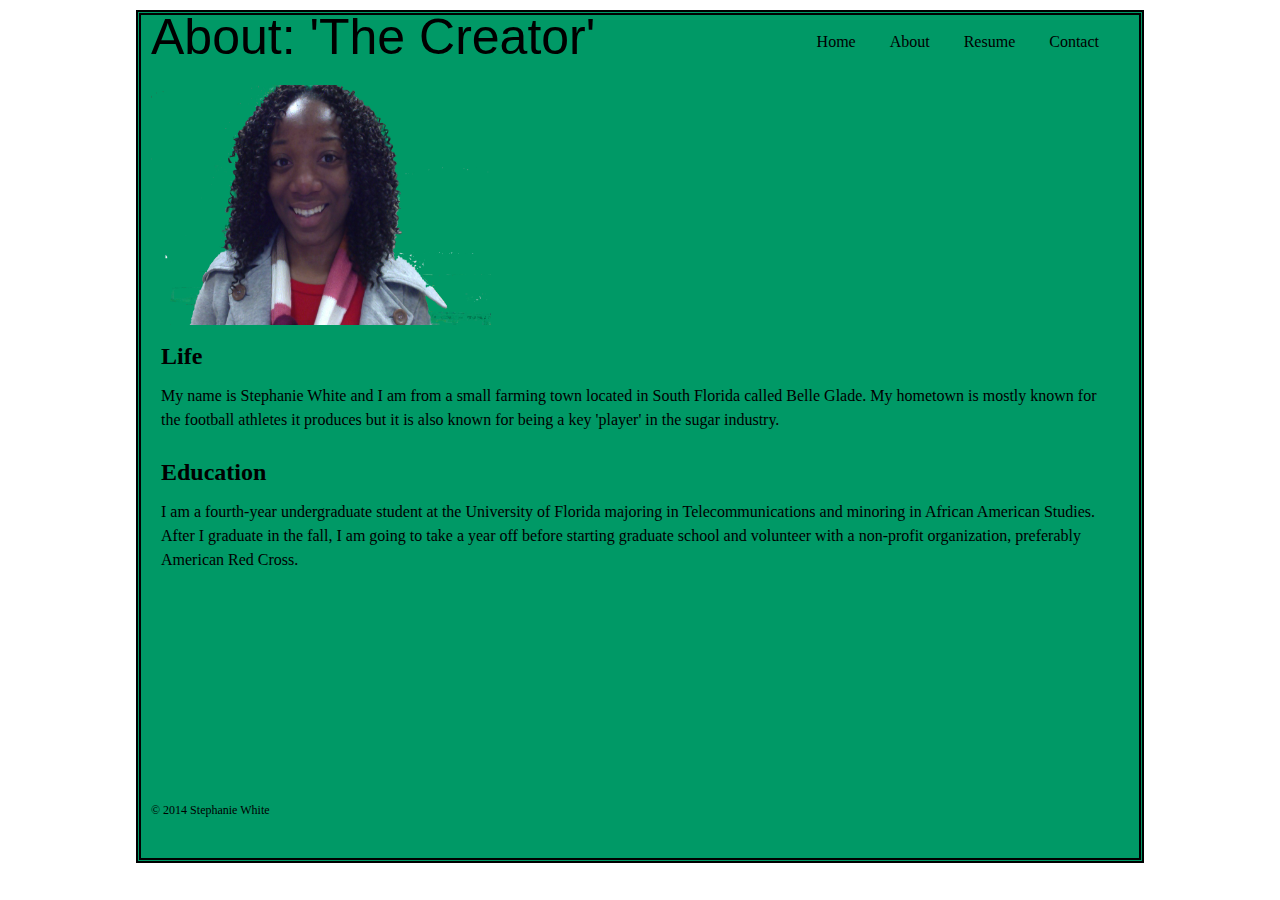
==== about.html @ c013e704 "made css uppercase until further notice" ====
<!DOCTYPE html>
<html>

    <head>
        <title>Stephanie's About Page</title>
        <meta charset="UTF-8">
        <meta name="description" content="A basic HTML layout styles with CSS.">
        <meta name="keywords" content="HTML,CSS,layout,wireframe,mmc3260">
        <meta name="author" content="Stephanie White">
        <link rel="stylesheet" href="CSS/base.css">
    </head>

    <body>

        <div id="wrapper"> <!--open div wrap--> 
        
    <header>
            <h1>About: 'The Creator'</h1>
            <nav>
            <a href="index.html">Home</a>
            <a href="about.html">About</a>
            <a href="resume.html">Resume</a>
            <a href="contact.html">Contact</a>    
        </nav>
    </header>
            
            <img src="img/step.png" width="350" height="250" />
                 
        <article> 

            <h2>Life</h2>
            <p>My name is Stephanie White and I am from a small farming town located in South Florida called Belle Glade. My hometown is mostly known for the football athletes it produces but it is also known for being a key 'player' in the sugar industry.</p><!-- closed paragraph-->
            <h2>Education</h2>
         <p>I am a fourth-year undergraduate student at the University of Florida majoring in Telecommunications and minoring in African American Studies. After I graduate in the fall, I am going to take a year off before starting graduate school and volunteer with a non-profit organization, preferably American Red Cross. </p>      
        </article>

        <footer>
        <p id="copyright"> &copy; 2014 Stephanie White</p>
        </footer>
        
    </div>
    
        </body>

</html>
---- CSS/base.css ----
/* changing lowercase */
* {
    box-sizing: border-box;
    margin: 0;
    padding: 5px;
}

body {
    background-color:#ffffff;
    font-family: cambria, serif;
    font-size: 16px;
    line-height: 24px;
}

div {
    background-color:#009966;
    border-style: double;
    border-width: 5px;
    margin-left: 10%;
    margin-right: 10%;
}

p {
    margin-bottom: 16px;
}

header {
    background-color: #009966;
    height: 60px;
} 

header h1 {
    clear:both;
    float:left;
    font-family: cambria, arial, sans-serif;
    font: #000000;
    font-size: 50px;
    font-weight:500;
    padding: 0px; /* TRouble */
}

header nav {
    float:right;
    /*margin-top: 60px;*/
}

header a {
    color: #000000;
    margin-right: 20px;
    text-decoration:none;
}

 header a:link {}
 header a:visited {}
 header a:hover {
    color:#ffffff;
}
header a:active {
    text-decoration:underline;
}
header a:focus {}

figure {
    padding:0px; 
}

Section {
    margin-top: 0px;
    margin-left: 355px;
    padding: 0px;
}
    
/*img {
    margin-left: 20%;
    margin-right: 20%;
    width: 60%;
}*/
article {
    clear:both;
    padding: 0 10px 0 10px;
}

article h1 {
    font-size: 36px;
    line-height: 44px;
    margin-top: 4px;
}

article h2 {
    font-size: 24px;
    line-height: 28px;
    margin-bottom: 4px;
}

footer {
    font-size: 12px; 
    padding:  200px 0 10px 0;
}
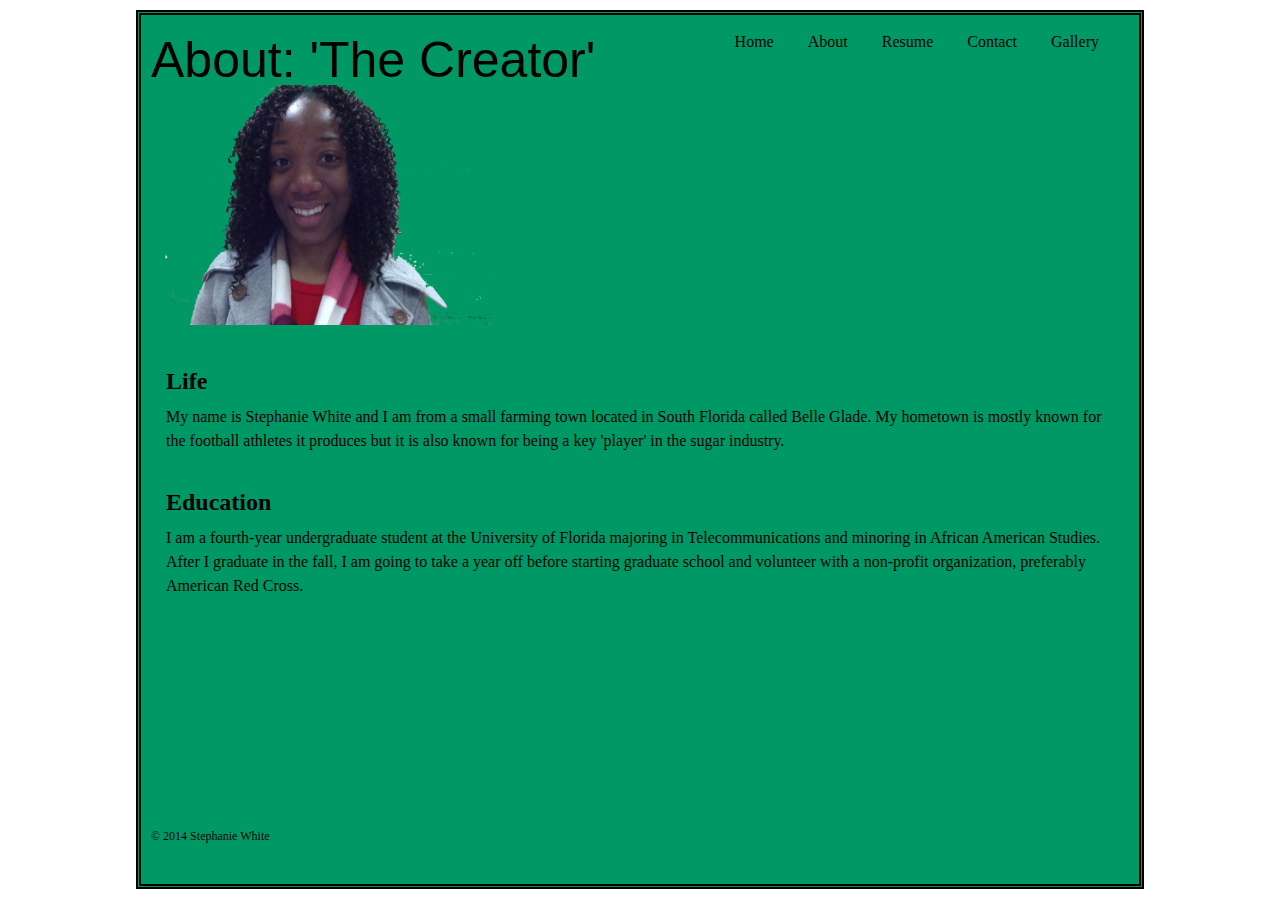
==== commit d5517a6b: "added gallery page" ====
--- a/about.html
+++ b/about.html
@@ -20,7 +20,8 @@
             <a href="index.html">Home</a>
             <a href="about.html">About</a>
             <a href="resume.html">Resume</a>
-            <a href="contact.html">Contact</a>    
+            <a href="contact.html">Contact</a>
+            <a href="gallery.html">Gallery</a>
         </nav>
     </header>
             
--- a/CSS/base.css
+++ b/CSS/base.css
@@ -37,6 +37,7 @@
     font-size: 50px;
     font-weight:500;
     padding: 0px; /* TRouble */
+    margin-top:23px;
 }
 
 header nav {
@@ -77,7 +78,7 @@
 }*/
 article {
     clear:both;
-    padding: 0 10px 0 10px;
+    padding: 0 10px 0 15px;
 }
 
 article h1 {
@@ -89,7 +90,7 @@
 article h2 {
     font-size: 24px;
     line-height: 28px;
-    margin-bottom: 4px;
+    margin-top: 25px;
 }
 
 footer {
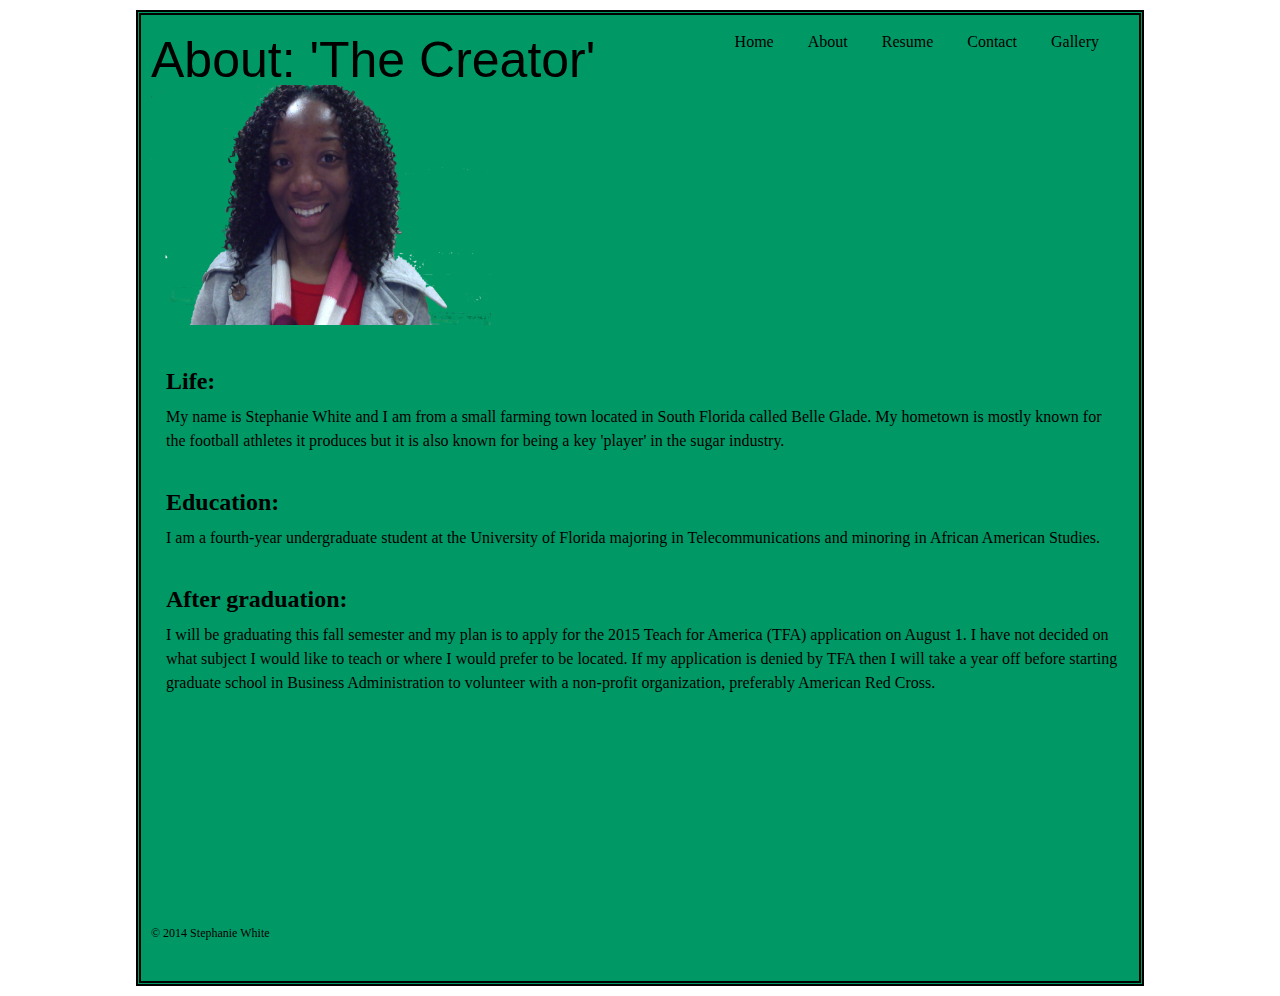
==== commit 70bec67d: "added to about page" ====
--- a/about.html
+++ b/about.html
@@ -25,14 +25,16 @@
         </nav>
     </header>
             
-            <img src="img/step.png" width="350" height="250" />
+            <img src="img/step.png" width="350" height="250" alt="Steph Presshot"/>
                  
         <article> 
 
-            <h2>Life</h2>
+            <h2>Life:</h2>
             <p>My name is Stephanie White and I am from a small farming town located in South Florida called Belle Glade. My hometown is mostly known for the football athletes it produces but it is also known for being a key 'player' in the sugar industry.</p><!-- closed paragraph-->
-            <h2>Education</h2>
-         <p>I am a fourth-year undergraduate student at the University of Florida majoring in Telecommunications and minoring in African American Studies. After I graduate in the fall, I am going to take a year off before starting graduate school and volunteer with a non-profit organization, preferably American Red Cross. </p>      
+            <h2>Education:</h2>
+         <p>I am a fourth-year undergraduate student at the University of Florida majoring in Telecommunications and minoring in African American Studies.</p>
+             <h2>After graduation:</h2>
+             <p>I will be graduating this fall semester and my plan is to apply for the 2015 Teach for America (TFA) application on August 1. I have not decided on what subject I would like to teach or where I would prefer to be located. If my application is denied by TFA then I will take a year off before starting graduate school in Business Administration to volunteer with a non-profit organization, preferably American Red Cross.</p>      
         </article>
 
         <footer>
--- a/CSS/base.css
+++ b/CSS/base.css
@@ -77,6 +77,7 @@
     width: 60%;
 }*/
 article {
+    margin-bottom:0px;
     clear:both;
     padding: 0 10px 0 15px;
 }
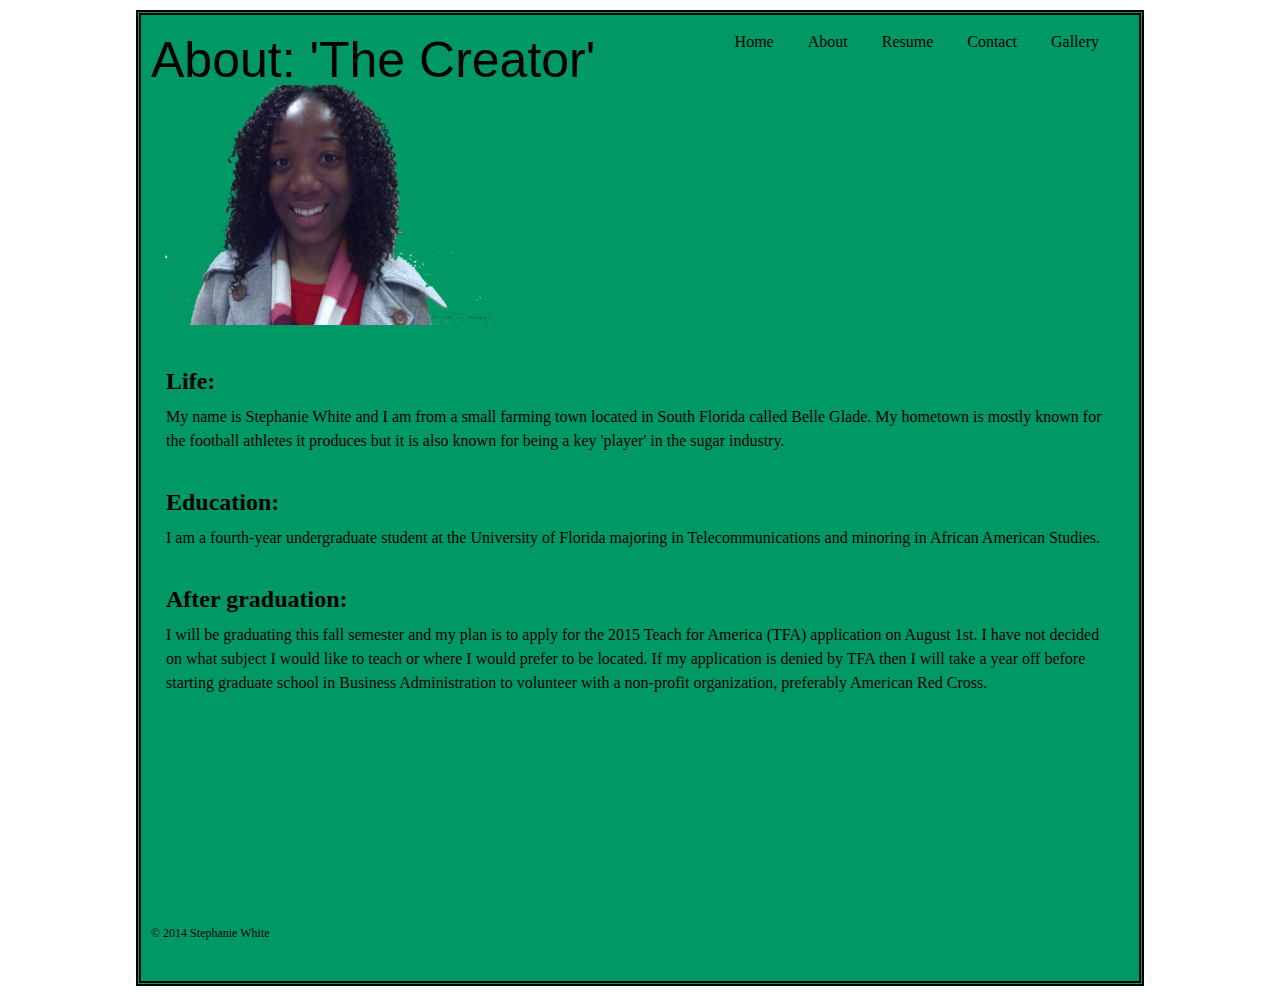
==== commit 455ee564: "corrected date" ====
--- a/about.html
+++ b/about.html
@@ -34,7 +34,7 @@
             <h2>Education:</h2>
          <p>I am a fourth-year undergraduate student at the University of Florida majoring in Telecommunications and minoring in African American Studies.</p>
              <h2>After graduation:</h2>
-             <p>I will be graduating this fall semester and my plan is to apply for the 2015 Teach for America (TFA) application on August 1. I have not decided on what subject I would like to teach or where I would prefer to be located. If my application is denied by TFA then I will take a year off before starting graduate school in Business Administration to volunteer with a non-profit organization, preferably American Red Cross.</p>      
+             <p>I will be graduating this fall semester and my plan is to apply for the 2015 Teach for America (TFA) application on August 1st. I have not decided on what subject I would like to teach or where I would prefer to be located. If my application is denied by TFA then I will take a year off before starting graduate school in Business Administration to volunteer with a non-profit organization, preferably American Red Cross.</p>      
         </article>
 
         <footer>
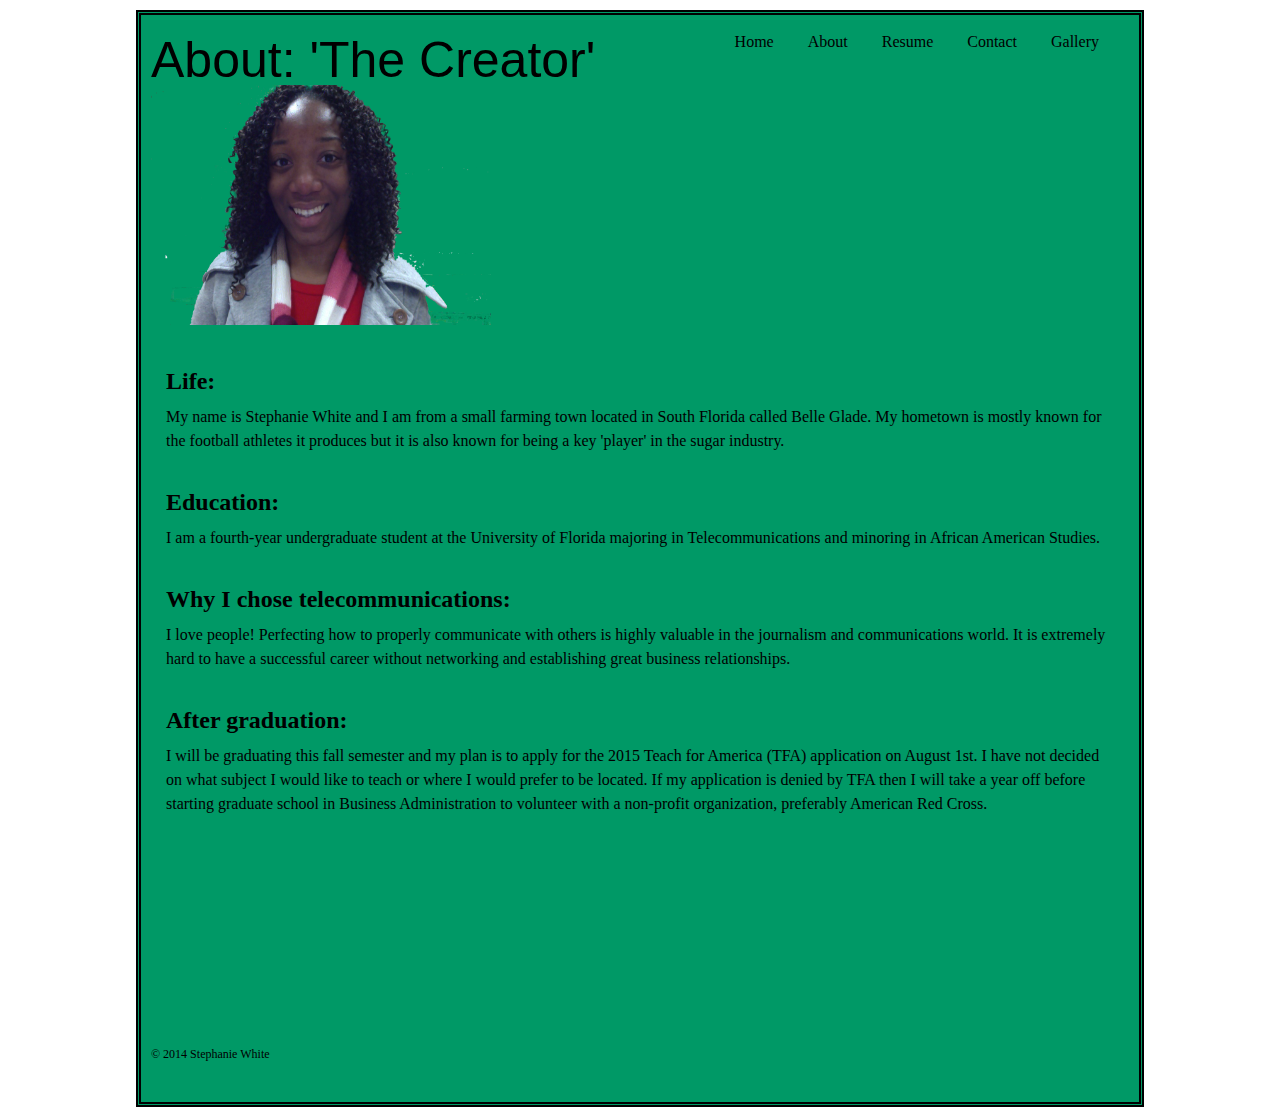
==== commit 61b76819: "added content" ====
--- a/about.html
+++ b/about.html
@@ -33,10 +33,11 @@
             <p>My name is Stephanie White and I am from a small farming town located in South Florida called Belle Glade. My hometown is mostly known for the football athletes it produces but it is also known for being a key 'player' in the sugar industry.</p><!-- closed paragraph-->
             <h2>Education:</h2>
          <p>I am a fourth-year undergraduate student at the University of Florida majoring in Telecommunications and minoring in African American Studies.</p>
+            <h2>Why I chose telecommunications:</h2>
+            <p>I love people! Perfecting how to properly communicate with others is highly valuable in the journalism and communications world. It is extremely hard to have a successful career without networking and establishing great business relationships.</p>
              <h2>After graduation:</h2>
              <p>I will be graduating this fall semester and my plan is to apply for the 2015 Teach for America (TFA) application on August 1st. I have not decided on what subject I would like to teach or where I would prefer to be located. If my application is denied by TFA then I will take a year off before starting graduate school in Business Administration to volunteer with a non-profit organization, preferably American Red Cross.</p>      
         </article>
-
         <footer>
         <p id="copyright"> &copy; 2014 Stephanie White</p>
         </footer>
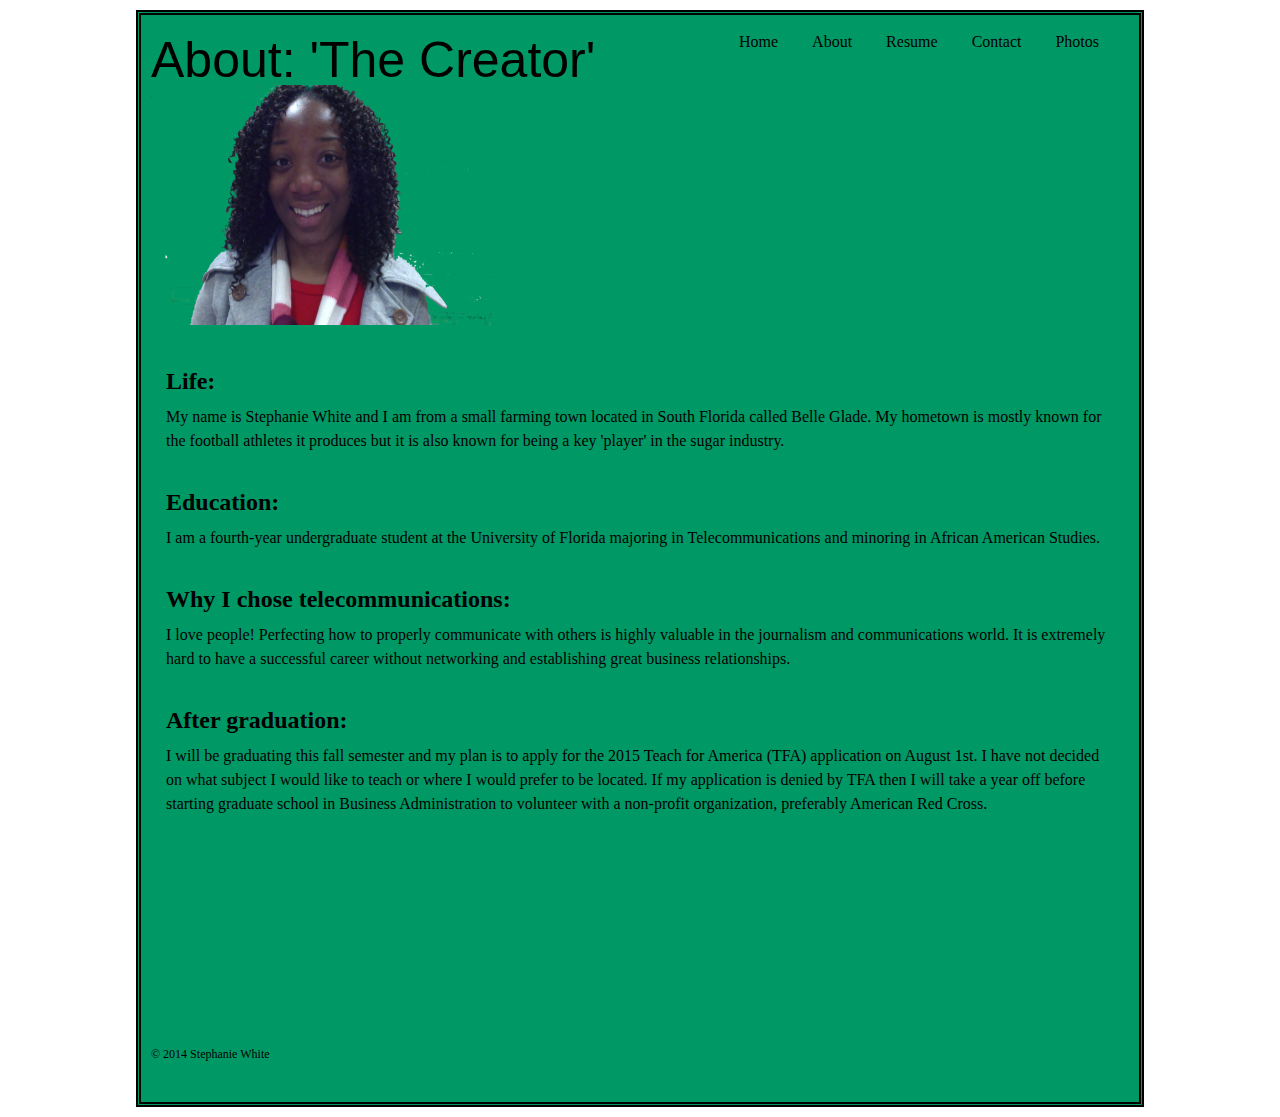
==== commit b6c6f25c: "changed gallery to photo" ====
--- a/about.html
+++ b/about.html
@@ -21,7 +21,7 @@
             <a href="about.html">About</a>
             <a href="resume.html">Resume</a>
             <a href="contact.html">Contact</a>
-            <a href="gallery.html">Gallery</a>
+            <a href="photos.html">Photos</a>
         </nav>
     </header>
             
@@ -44,6 +44,6 @@
         
     </div>
     
-        </body>
+   </body>
 
 </html>